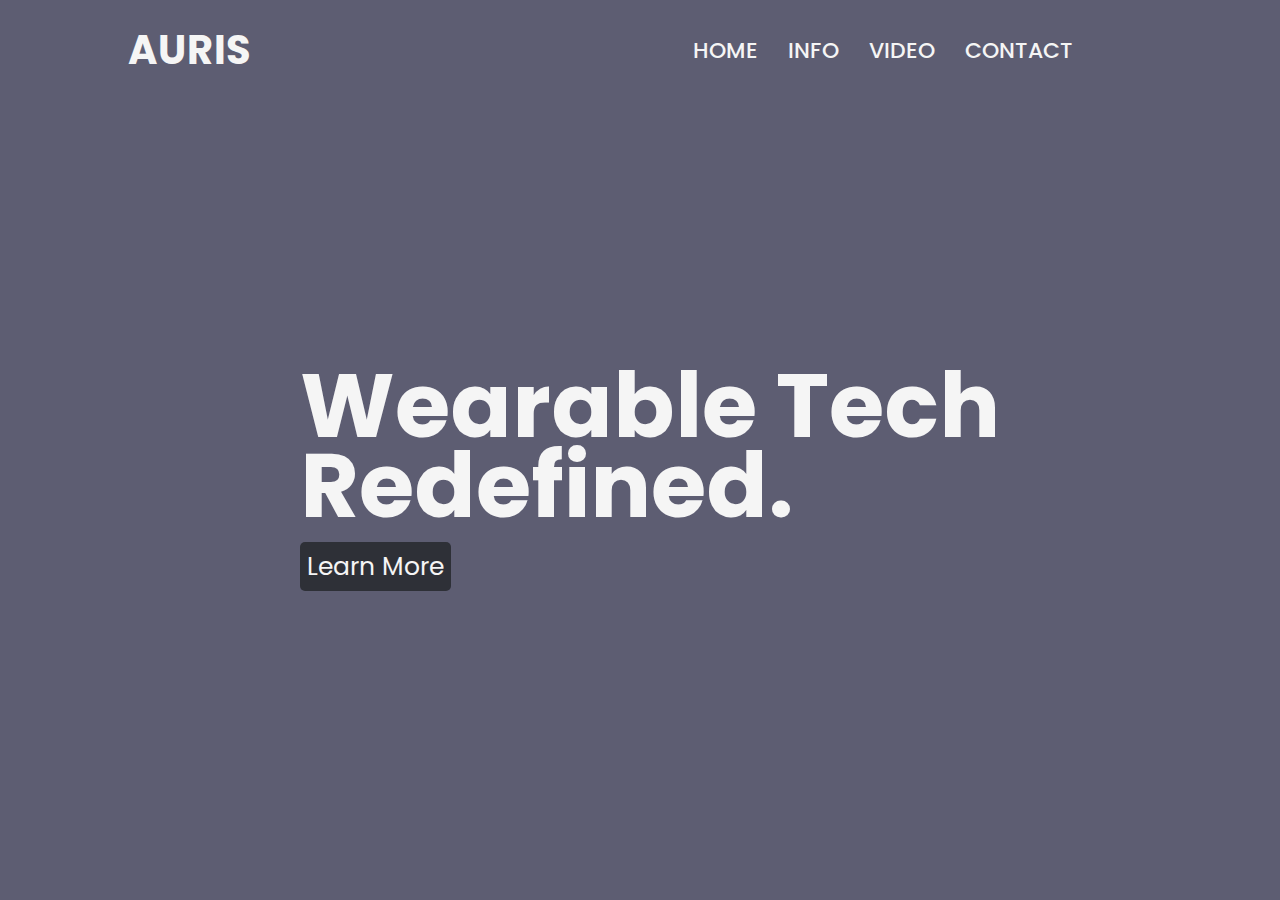
==== index.html @ 265787ce "added video + implemented assets" ====
<!DOCTYPE html>
<html lang="en">
  <head>
    <meta charset="UTF-8" />
    <meta http-equiv="X-UA-Compatible" content="IE=edge" />
    <meta name="viewport" content="width=device-width, initial-scale=1.0" />
    <title>AURIS</title>

    <link rel="stylesheet" href="/css/styles.css" />
    <link rel="stylesheet" href="/css/main.css" />
  </head>

  <body>
    <header class="navbar">
      <a href="index.html" class="logo">AURIS</a>
      <ul class="nav">
        <li><a href="#landing-page">HOME</a></li>
        <li><a href="#info">INFO</a></li>
        <li><a href="#video">VIDEO</a></li>
        <li><a href="#contact">CONTACT</a></li>
      </ul>
    </header>

    <div class="container">
      <section id="landing-page">
        <img src="/assets/image1.png" alt="" />
        <div class="text">
          <h1>
            Wearable Tech <br />
            Redefined.
          </h1>
          <a href="how.html">Learn More</a>
        </div>
      </section>

      <section id="info">
        <h1>Features</h1>
        <div class="para">
          <img src="/assets/image2.png" alt="" />
          <p>
            AURIS is essentially the ultimate piece of tech; it tracks your
            movements, blood pressure, heart rate, calories burnt but best of
            all - it is also capable of playing music directly into your skull
            and can easily be connected to your smartphone. <br />
            <br />
            &nbsp; &nbsp; &nbsp;· Bluetooth 5 Certified <br />
            &nbsp; &nbsp; &nbsp;· Officially Strava compatible <br />
            &nbsp; &nbsp; &nbsp;· IPX6 Water Resistant <br />
            &nbsp; &nbsp; &nbsp;· Amazon Alexa compatibility <br />
            &nbsp; &nbsp; &nbsp;· Siri Enabled
          </p>
        </div>
      </section>

      <section id="video">
        <h1>Video</h1>
        <div class="video-container">
          <video controls>
            <source src="/assets/Video.mp4" type="video/mp4" />
            Your browser does not support the video tag.
          </video>
        </div>
      </section>

      <section id="contact">
        <h1>Contact</h1>
      </section>
    </div>
  </body>
</html>
---- css/styles.css ----
@import url("https://fonts.googleapis.com/css2?family=Poppins&display=swap");

html {
  font-family: "Poppins";
  scroll-behavior: smooth;
}

a {
  text-decoration: none;
  color: whitesmoke;
}

img {
  max-width: 600px;
}

p {
  font-size: 23px;
}

h1 {
  margin-bottom: 20px;
}
---- css/main.css ----
body {
  width: 100vw;
  height: 100vh;
  margin: 0;
  padding: 0;
  box-sizing: border-box;
  background-color: #2e3037;
  color: whitesmoke;
}
body header {
  position: fixed;
  display: flex;
  justify-content: center;
  align-items: center;
  flex-direction: row;
  flex-wrap: wrap;
  background-color: #5d5d72;
  height: 100px;
  width: 100%;
  z-index: 10;
}
body header .logo {
  flex: 1 1 auto;
  margin-left: 10%;
  letter-spacing: 1px;
  font-weight: bold;
  font-size: 40px;
}
body header .nav {
  display: flex;
  justify-content: right;
  color: white;
  margin-right: 15%;
  font-weight: 500;
  font-size: 22px;
}
body header .nav li {
  list-style: none;
}
body header .nav li a {
  padding: 15px;
}
body header .nav li a:hover {
  color: #2e3037;
  transition: 0.5s;
}
body .container {
  width: 100%;
  height: 100%;
  -ms-scroll-snap-type: y mandatory;
      scroll-snap-type: y mandatory;
  overflow-y: scroll;
  overflow-x: hidden;
}
body .container section {
  display: flex;
  justify-content: center;
  align-items: center;
  width: 100vw;
  height: 100vh;
  scroll-snap-align: start;
}
body .container section:nth-of-type(1) {
  font-size: 45px;
  background-color: #5d5d72;
}
body .container section:nth-of-type(1) h1 {
  margin-bottom: 0%;
  line-height: 80px;
  margin-left: 20px;
}
body .container section:nth-of-type(1) a {
  font-size: 25px;
  background-color: #2e3037;
  padding: 7px;
  border-radius: 5px;
  margin-left: 20px;
}
body .container section:nth-of-type(1) a:hover {
  color: aquamarine;
  transition: 0.7s;
}
body .container section:nth-of-type(2) {
  font-size: 50px;
  display: flex;
  flex-direction: column;
}
body .container section:nth-of-type(2) .para {
  display: flex;
  flex-direction: row;
  width: 75%;
}
body .container section:nth-of-type(2) .para p {
  margin-left: 40px;
  text-align: justify;
}
body .container section:nth-of-type(3) {
  display: flex;
  flex-direction: column;
  font-size: 45px;
  align-items: center;
  justify-content: center;
}
body .container section:nth-of-type(3) .video-container {
  width: 70%;
  height: auto;
  display: flex;
  align-items: center;
  justify-content: center;
}
body .container section:nth-of-type(4) {
  font-size: 50px;
}/*# sourceMappingURL=main.css.map */
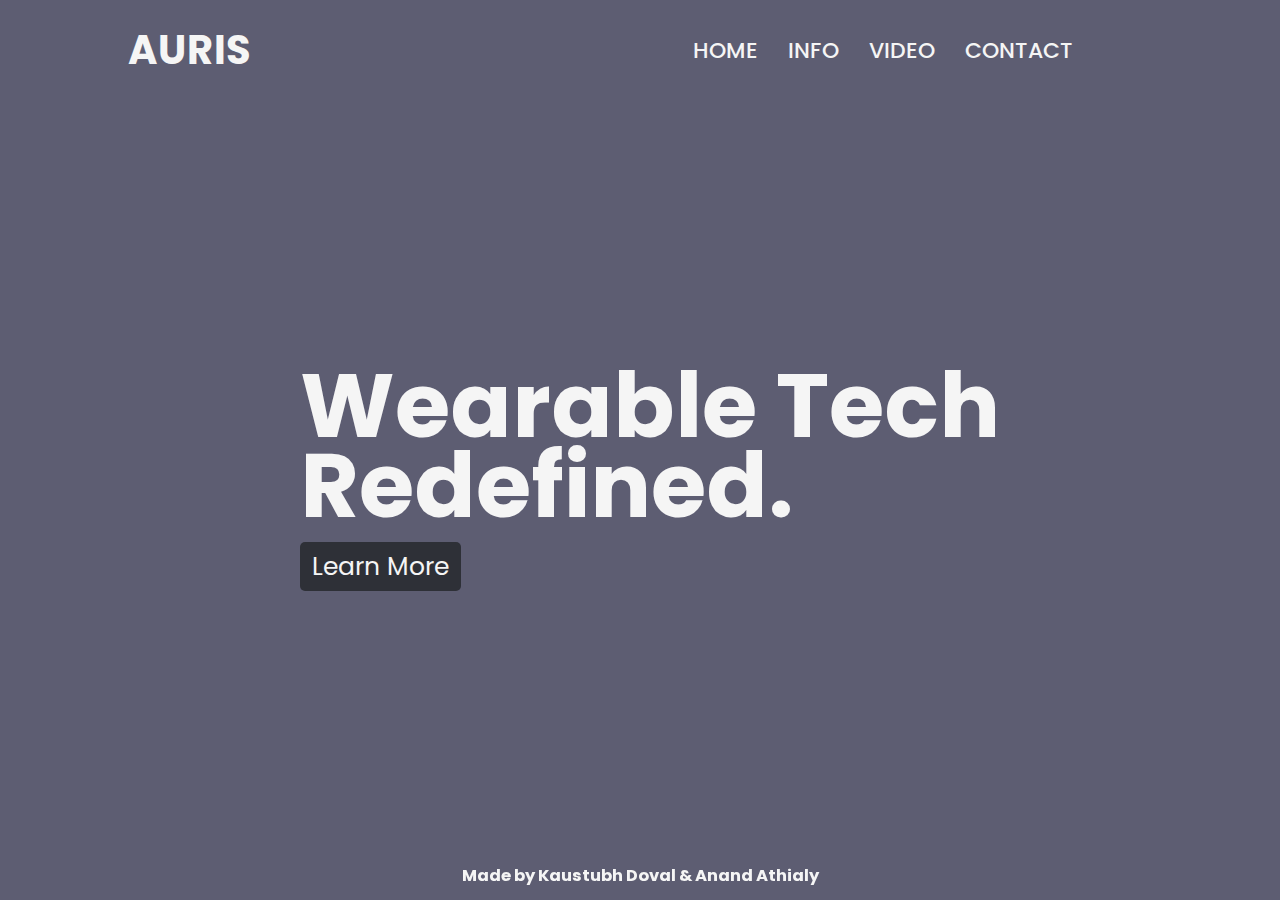
==== commit 914426a7: "first phase finished" ====
--- a/index.html
+++ b/index.html
@@ -47,7 +47,9 @@
             &nbsp; &nbsp; &nbsp;· Officially Strava compatible <br />
             &nbsp; &nbsp; &nbsp;· IPX6 Water Resistant <br />
             &nbsp; &nbsp; &nbsp;· Amazon Alexa compatibility <br />
-            &nbsp; &nbsp; &nbsp;· Siri Enabled
+            &nbsp; &nbsp; &nbsp;· Siri Enabled <br />
+            <br />
+            <a href="">Buy Now</a>
           </p>
         </div>
       </section>
@@ -64,7 +66,31 @@
 
       <section id="contact">
         <h1>Contact</h1>
+        <form action="POST" data-netlify="true">
+          <div class="name">
+            <input type="text" name="name" id="name" placeholder="Name" />
+          </div>
+          <div class="email">
+            <input type="email" name="email" id="email" placeholder="Email" />
+          </div>
+          <textarea
+            name="message"
+            id="message"
+            cols="7"
+            rows="10"
+            placeholder="Message"
+          ></textarea>
+          <ul class="actions">
+            <li>
+              <input type="submit" value="Send" class="button" />
+            </li>
+          </ul>
+        </form>
       </section>
+
+      <div class="footer">
+        <h3>Made by Kaustubh Doval & Anand Athialy</h3>
+      </div>
     </div>
   </body>
 </html>
--- a/css/styles.css
+++ b/css/styles.css
@@ -12,6 +12,7 @@
 
 img {
   max-width: 600px;
+  max-height: 600px;
 }
 
 p {
@@ -21,3 +22,44 @@
 h1 {
   margin-bottom: 20px;
 }
+
+.text-container {
+  width: 100%;
+  height: 100%;
+  display: flex;
+  align-items: center;
+  justify-content: center;
+  flex-direction: column;
+}
+
+.text-container p {
+  width: 80%;
+}
+
+.footer {
+  position: fixed;
+  left: 0;
+  bottom: 0;
+  width: 100%;
+  height: 50px;
+  color: whitesmoke;
+  display: flex;
+  text-align: center;
+  justify-content: center;
+  align-items: center;
+  font-size: 14px;
+  font-weight: lighter;
+}
+
+.button {
+  font-size: 20px;
+  background-color: #5d5d72;
+  padding: 10px 14px;
+  border-radius: 5px;
+  margin-top: 60px;
+}
+
+.button:hover {
+  color: #2e3037;
+  transition: 0.5s;
+}
--- a/css/main.css
+++ b/css/main.css
@@ -6,6 +6,7 @@
   box-sizing: border-box;
   background-color: #2e3037;
   color: whitesmoke;
+  display: flex;
 }
 body header {
   position: fixed;
@@ -72,7 +73,7 @@
 body .container section:nth-of-type(1) a {
   font-size: 25px;
   background-color: #2e3037;
-  padding: 7px;
+  padding: 7px 12px;
   border-radius: 5px;
   margin-left: 20px;
 }
@@ -94,6 +95,16 @@
   margin-left: 40px;
   text-align: justify;
 }
+body .container section:nth-of-type(2) .para a {
+  background-color: #5d5d72;
+  padding: 10px;
+  border-radius: 4px;
+  font-weight: 600;
+}
+body .container section:nth-of-type(2) .para a:hover {
+  color: #2e3037;
+  transition: 0.5s;
+}
 body .container section:nth-of-type(3) {
   display: flex;
   flex-direction: column;
@@ -109,5 +120,48 @@
   justify-content: center;
 }
 body .container section:nth-of-type(4) {
-  font-size: 50px;
+  font-size: 40px;
+  display: flex;
+  flex-direction: column;
+}
+body .container section:nth-of-type(4) form {
+  width: 50%;
+  background-color: none;
+}
+body .container section:nth-of-type(4) form div input {
+  width: 100%;
+  padding: 12px 20px;
+  border: 5px solid #5d5d72;
+  background-color: #2e3037;
+  color: whitesmoke;
+  font-family: "poppins";
+}
+body .container section:nth-of-type(4) form textarea {
+  margin-top: 20px;
+  width: 100%;
+  padding: 12px 20px;
+  border: 5px solid #5d5d72;
+  background-color: #2e3037;
+  color: whitesmoke;
+  resize: none;
+  font-family: "poppins";
+}
+body .container section:nth-of-type(4) form .actions {
+  margin: 0;
+  padding: 0;
+}
+body .container section:nth-of-type(4) form .actions li {
+  list-style: none;
+}
+body .container section:nth-of-type(4) form .actions li input {
+  font-size: 20px;
+  color: whitesmoke;
+  background-color: #5d5d72;
+  padding: 10px 18px;
+  border-radius: 4px;
+  border: none;
+}
+body .container section:nth-of-type(4) form .actions li input:hover {
+  color: #2e3037;
+  transition: 0.6s;
 }/*# sourceMappingURL=main.css.map */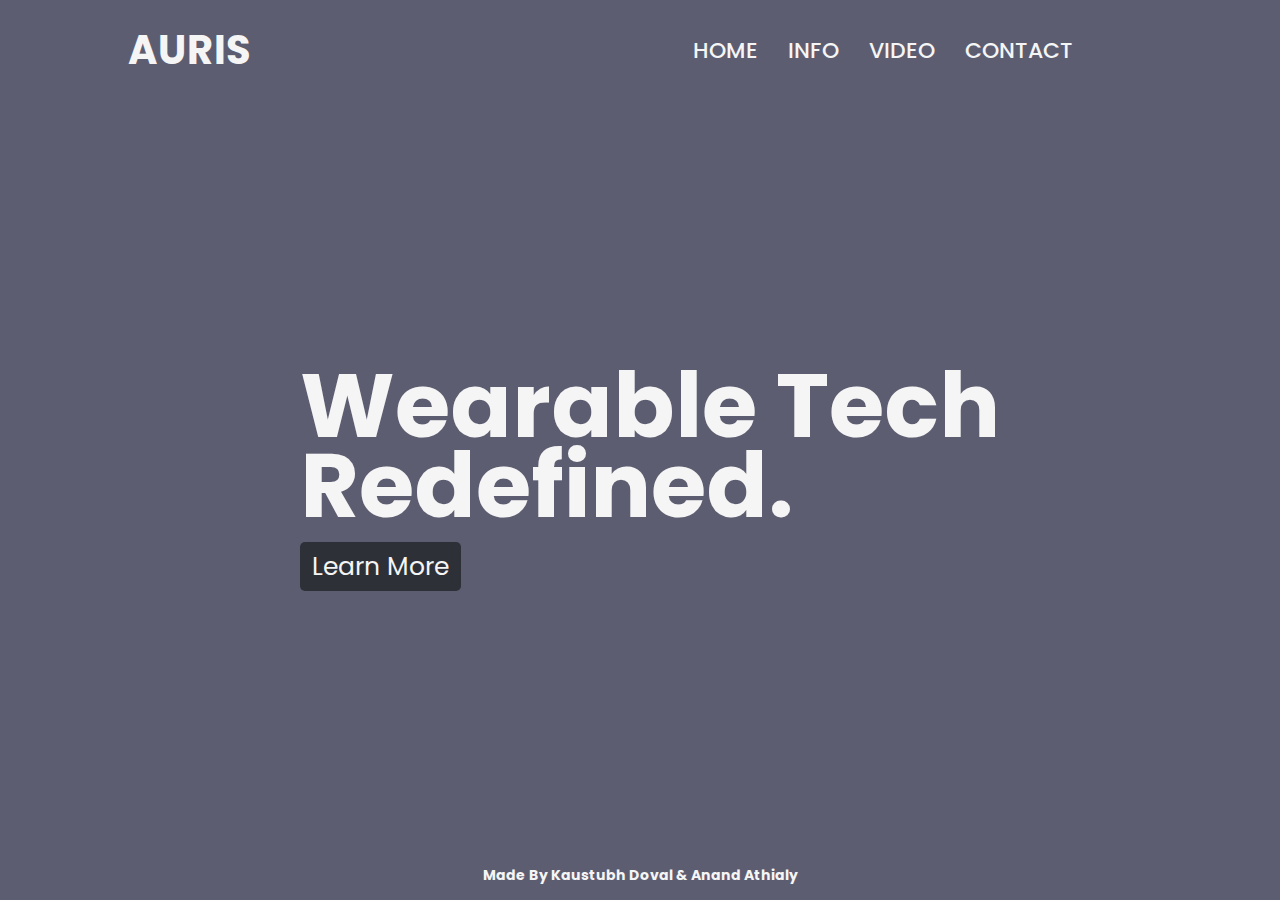
==== commit c0dc21a3: "changes" ====
--- a/index.html
+++ b/index.html
@@ -31,6 +31,7 @@
           </h1>
           <a href="how.html">Learn More</a>
         </div>
+        <h3>Made By Kaustubh Doval & Anand Athialy</h3>
       </section>
 
       <section id="info">
--- a/css/styles.css
+++ b/css/styles.css
@@ -36,27 +36,13 @@
   width: 80%;
 }
 
-.footer {
-  position: fixed;
-  left: 0;
-  bottom: 0;
-  width: 100%;
-  height: 50px;
-  color: whitesmoke;
-  display: flex;
-  text-align: center;
-  justify-content: center;
-  align-items: center;
-  font-size: 14px;
-  font-weight: lighter;
-}
-
 .button {
   font-size: 20px;
+  color: whitesmoke;
   background-color: #5d5d72;
-  padding: 10px 14px;
-  border-radius: 5px;
-  margin-top: 60px;
+  padding: 7.5px 18px;
+  border-radius: 4px;
+  border: none;
 }
 
 .button:hover {
--- a/css/main.css
+++ b/css/main.css
@@ -65,6 +65,15 @@
   font-size: 45px;
   background-color: #5d5d72;
 }
+body .container section:nth-of-type(1) .text {
+  flex-direction: column;
+  position: relative;
+}
+body .container section:nth-of-type(1) h3 {
+  font-size: 14px;
+  position: absolute;
+  bottom: 0;
+}
 body .container section:nth-of-type(1) h1 {
   margin-bottom: 0%;
   line-height: 80px;
@@ -82,7 +91,7 @@
   transition: 0.7s;
 }
 body .container section:nth-of-type(2) {
-  font-size: 50px;
+  font-size: 40px;
   display: flex;
   flex-direction: column;
 }
@@ -108,7 +117,7 @@
 body .container section:nth-of-type(3) {
   display: flex;
   flex-direction: column;
-  font-size: 45px;
+  font-size: 40px;
   align-items: center;
   justify-content: center;
 }
